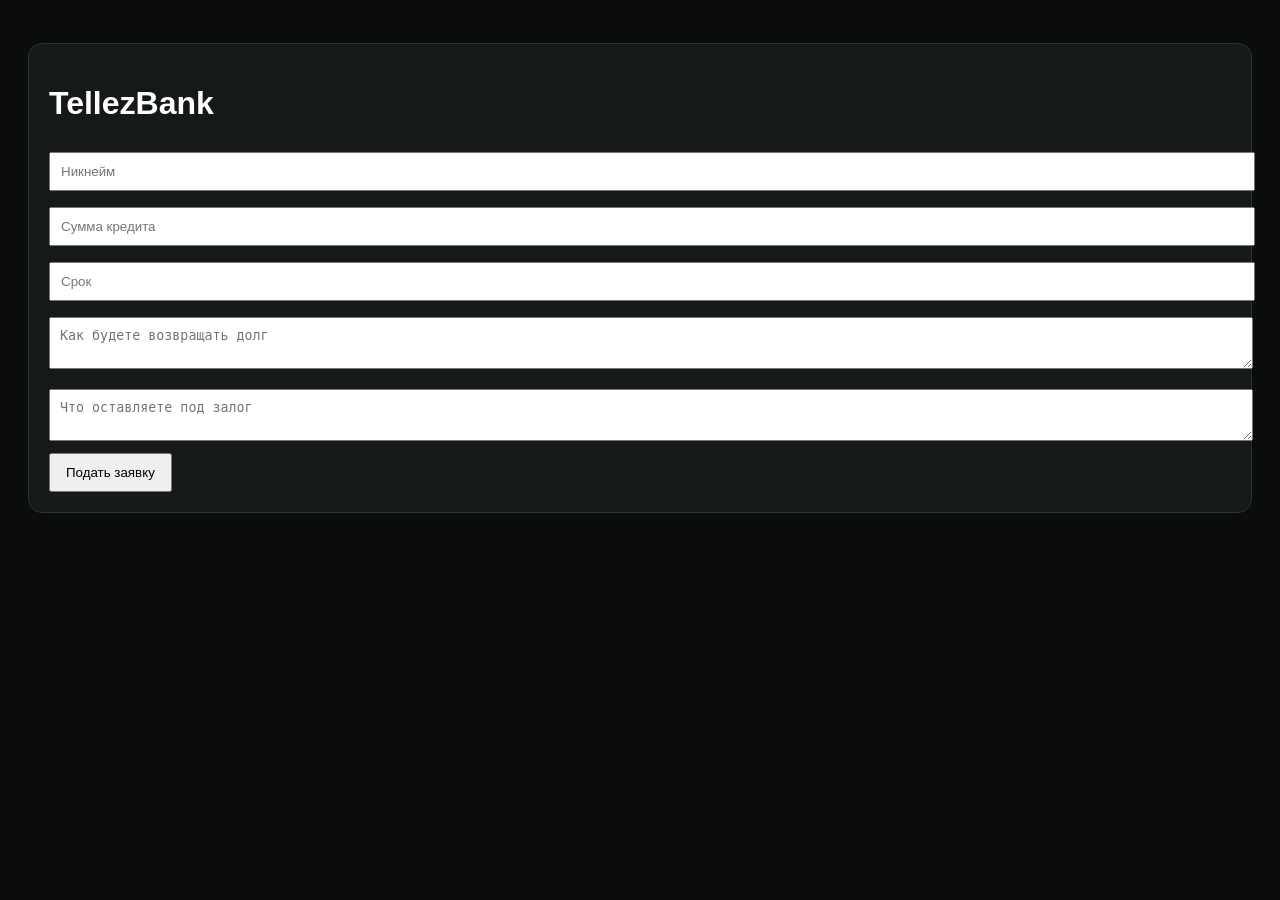
==== bank.html @ d3536812 "Add files via upload" ====
<!DOCTYPE html><html lang='ru'><head><meta charset='UTF-8'><link rel='stylesheet' href='style.css'></head><body>
<div class='form-box'>
<h1>TellezBank</h1>
<input placeholder='Никнейм'>
<input placeholder='Сумма кредита'>
<input placeholder='Срок'>
<textarea placeholder='Как будете возвращать долг'></textarea>
<textarea placeholder='Что оставляете под залог'></textarea>
<button>Подать заявку</button>
</div></body></html>
---- style.css ----
body{background:#0b0d0c;color:#d6e8da;font-family:Arial;padding:20px}
.topbar{display:flex;justify-content:space-between;align-items:center}
.menu-btn,.notify{font-size:24px}
.notify span{background:red;border-radius:50%;padding:2px 6px;font-size:12px}
.container{max-width:700px;margin:auto}
.card,.form-box{display:block;background:#161a17;border:1px solid #2a3330;padding:20px;margin:15px 0;border-radius:14px;color:white;text-decoration:none}
input,textarea{width:100%;margin:8px 0;padding:10px}
button{padding:10px 15px}
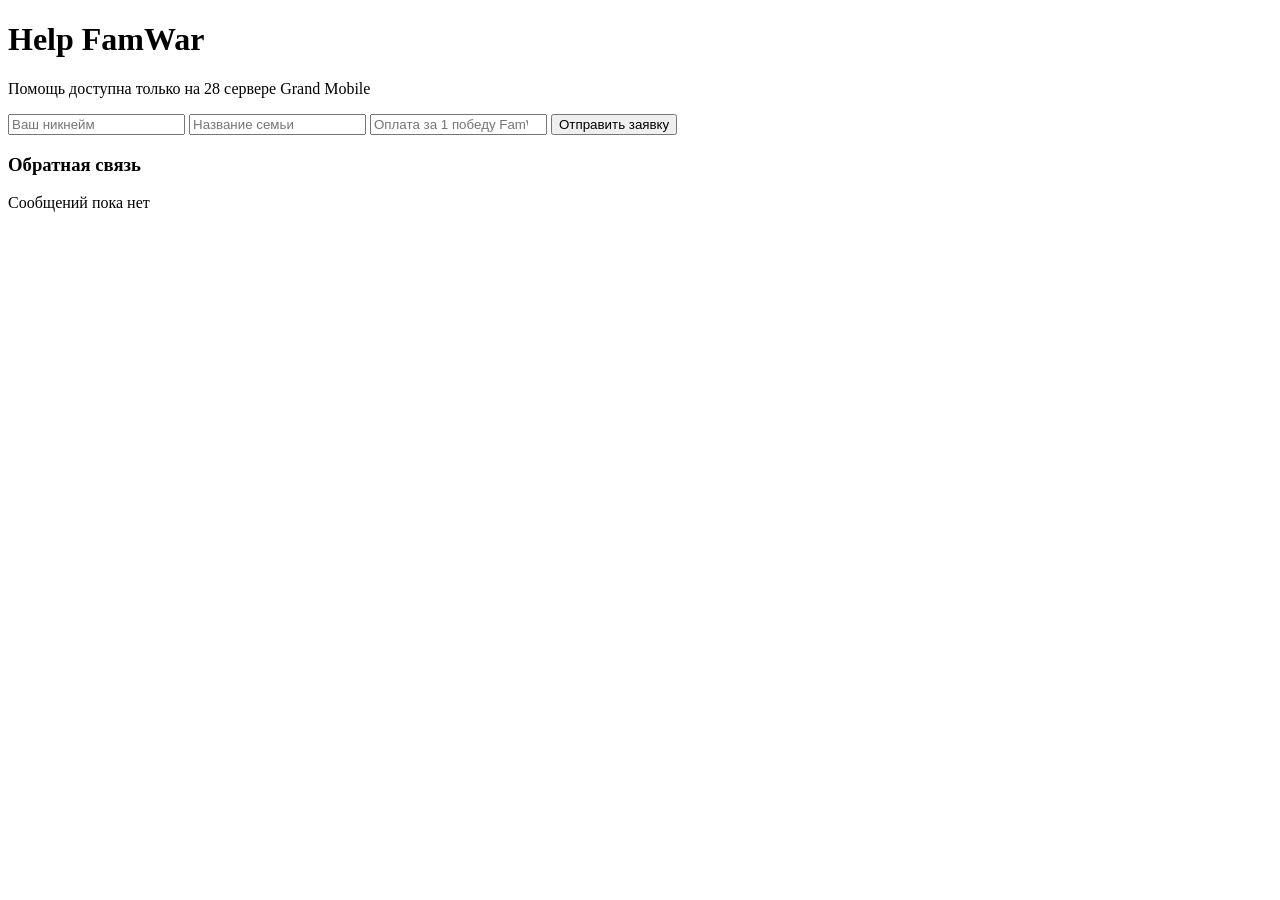
==== commit 81133ca9: "Create bank.html" ====
--- a/bank.html
+++ b/bank.html
@@ -1,10 +1,55 @@
-<!DOCTYPE html><html lang='ru'><head><meta charset='UTF-8'><link rel='stylesheet' href='style.css'></head><body>
-<div class='form-box'>
-<h1>TellezBank</h1>
-<input placeholder='Никнейм'>
-<input placeholder='Сумма кредита'>
-<input placeholder='Срок'>
-<textarea placeholder='Как будете возвращать долг'></textarea>
-<textarea placeholder='Что оставляете под залог'></textarea>
-<button>Подать заявку</button>
-</div></body></html>+<!DOCTYPE html>
+<html lang="ru">
+<head>
+<meta charset="UTF-8">
+<meta name="viewport" content="width=device-width, initial-scale=1.0">
+<title>Help FamWar</title>
+<link rel="stylesheet" href="style.css">
+</head>
+<body>
+
+<div class="bg-grid"></div>
+<div class="bg-glow bg-glow--green"></div>
+<div class="noise"></div>
+
+<main class="layout">
+
+<h1 class="title">
+<span class="title-main">Help</span>
+<span class="title-accent">FamWar</span>
+</h1>
+
+<p class="subtitle">
+Помощь доступна только на 28 сервере Grand Mobile
+</p>
+
+<div class="form-box">
+
+<input type="text" id="nickname" placeholder="Ваш никнейм">
+
+<input type="text" id="family" placeholder="Название семьи">
+
+<input type="number" id="salary" placeholder="Оплата за 1 победу FamWar">
+
+<button class="submit-btn" id="sendHelp">
+Отправить заявку
+</button>
+
+</div>
+
+<div class="messages">
+
+<h3>Обратная связь</h3>
+
+<div id="feedbackList">
+Сообщений пока нет
+</div>
+
+</div>
+
+</main>
+
+<script type="module" src="app.js"></script>
+
+</body>
+</html>
--- a/style.css
+++ b/style.css
@@ -1,8 +1,102 @@
-body{background:#0b0d0c;color:#d6e8da;font-family:Arial;padding:20px}
-.topbar{display:flex;justify-content:space-between;align-items:center}
-.menu-btn,.notify{font-size:24px}
-.notify span{background:red;border-radius:50%;padding:2px 6px;font-size:12px}
-.container{max-width:700px;margin:auto}
-.card,.form-box{display:block;background:#161a17;border:1px solid #2a3330;padding:20px;margin:15px 0;border-radius:14px;color:white;text-decoration:none}
-input,textarea{width:100%;margin:8px 0;padding:10px}
-button{padding:10px 15px}
+/* =========================
+   MENU + NOTIFICATIONS
+========================= */
+
+.menu-toggle {
+    position: fixed;
+    top: 18px;
+    left: 18px;
+    width: 48px;
+    height: 48px;
+    border: 1px solid var(--border);
+    border-radius: 14px;
+    background: var(--surface);
+    color: var(--text-primary);
+    font-size: 22px;
+    cursor: pointer;
+    z-index: 1000;
+    transition: .25s;
+}
+
+.menu-toggle:hover {
+    border-color: var(--green-accent);
+    box-shadow: 0 0 20px rgba(91,148,112,.25);
+}
+
+.notification-btn {
+    position: fixed;
+    top: 18px;
+    right: 18px;
+    width: 48px;
+    height: 48px;
+    border: 1px solid var(--border);
+    border-radius: 14px;
+    background: var(--surface);
+    color: var(--text-primary);
+    font-size: 20px;
+    cursor: pointer;
+    z-index: 1000;
+    transition: .25s;
+}
+
+.notification-btn:hover {
+    border-color: var(--purple-accent);
+    box-shadow: 0 0 20px rgba(138,101,192,.25);
+}
+
+.notification-badge {
+    position: absolute;
+    top: -5px;
+    right: -5px;
+    width: 18px;
+    height: 18px;
+    background: #ff3b30;
+    color: white;
+    border-radius: 50%;
+    font-size: 11px;
+    font-weight: 600;
+    display: flex;
+    justify-content: center;
+    align-items: center;
+}
+
+.sidebar {
+    position: fixed;
+    top: 0;
+    left: -270px;
+    width: 260px;
+    height: 100vh;
+    background: rgba(22,26,23,.98);
+    backdrop-filter: blur(20px);
+    border-right: 1px solid var(--border);
+    z-index: 2000;
+    transition: .3s ease;
+    padding-top: 80px;
+}
+
+.sidebar-open {
+    left: 0;
+}
+
+.sidebar a {
+    display: block;
+    color: var(--text-primary);
+    text-decoration: none;
+    padding: 16px 24px;
+    font-size: 15px;
+    border-bottom: 1px solid rgba(255,255,255,.03);
+    transition: .2s;
+}
+
+.sidebar a:hover {
+    background: var(--surface-2);
+    color: var(--green-accent);
+}
+
+@media (max-width: 500px) {
+    .menu-toggle,
+    .notification-btn {
+        width: 44px;
+        height: 44px;
+    }
+}
